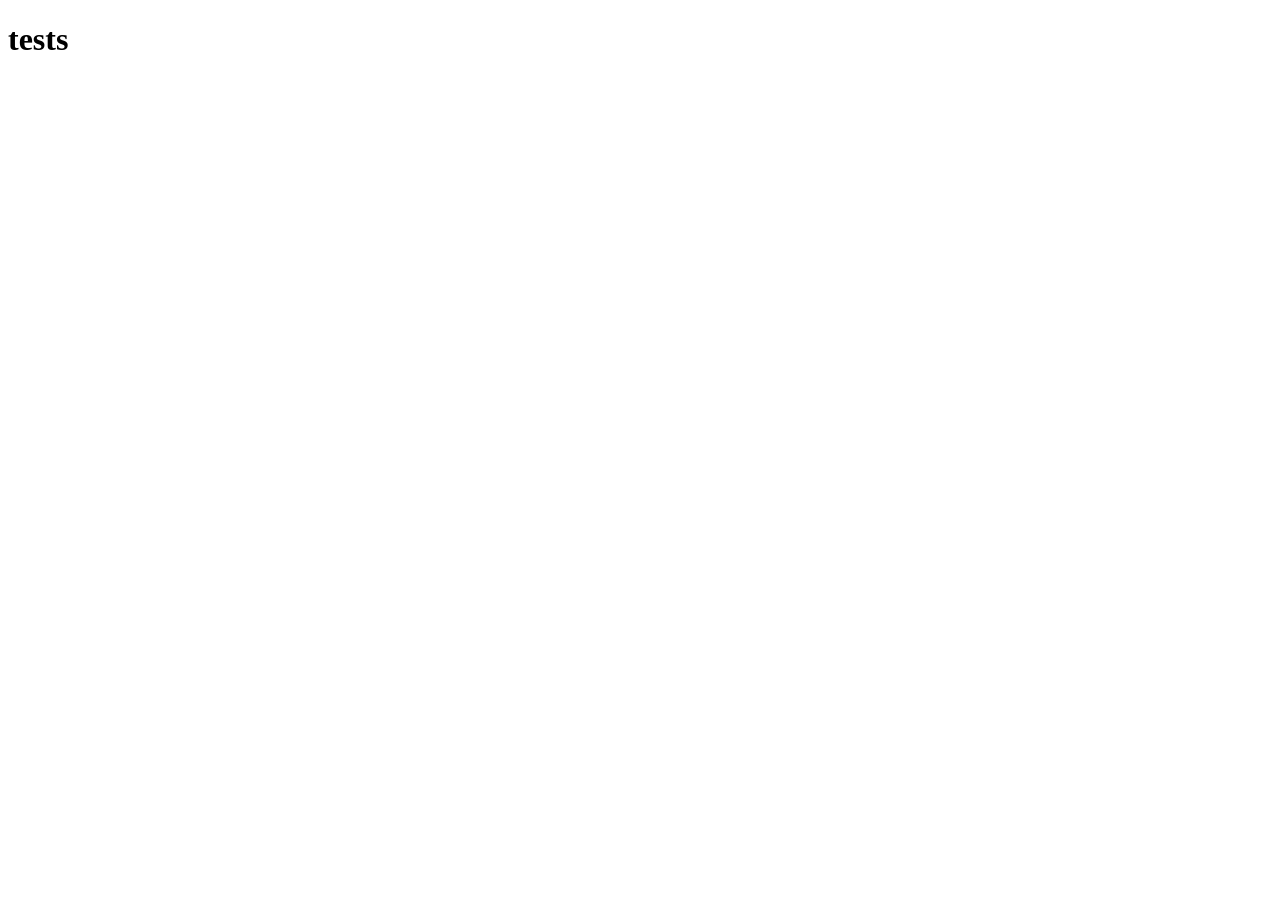
==== tests.html @ 5e877684 "test(M3): assertions for validators" ====
<!DOCTYPE html>
<html lang="en">
<head>
  <meta charset="UTF-8">
  <meta name="viewport" content="width=device-width, initial-scale=1.0">
  <title>SpendWise tests</title>
</head>
<body>
  <h1>tests</h1>
  <ul id="out"></ul>
  <p id="sum"></p>
  <script type="module">
    import{
      validate,
      warnDuplicate,
      validateImport,
    } from "./scripts/validators.js"
    import {compileRegex,highlight} from "./scripts/search.js"
    let pass=0,
    fail =0
  const t = (name,ok)=>{
    ok ? pass++ : fail++;
    out.insertAdjacentHTML(
      "beforeend",
      `<li>${ok ? "☑️" : "❌"} ${name} </li>`,
    )
  }
  t(
    "Description rejects loading space",
    validate("description","hi") !=="",
  )
  t(
    "description rejects double space",
    validate("description", "a  b") !=="",
  )
  t(
    "description accepts normal",
    validate("description","Lunch at cafeteria") === "",
  )
  t("amount accepts 12.50",validate("amount,12.50")=== "")
  t("amount rejects 012",validate("amount","012") !=="" )
  t("amount rejects 1.234", validate ("amount","1.234") !== "");
  t("date accepts leap day", validate("date","2024-02-29")=== "");
  t("date rejects 2025-13-01", validate("date","2025-13-01")!=="")
  t(
    'date rejects 2025-02-30 (not real)',
    validate("date","2025-02-30") !=="",
  )
  t(
    'category accepts "Fast-food"',
    validate("category","Fast-food") === "",
  )
  t(
    "category rejets digits", validate("category","Food2") !==""
  )
  t(
    "duplicate word warns", warnDuplicate("coffee coffee") !== ""
  )
  t(
    "compileRegex returns null on bad pattern",
    compileRegex("(")=== null
  )
  t(
    "highlight escapes HTML",
    highlight("<b>tea</b>", /tea/i) === "&lt;b&gt;<mark>tea</mark>&lt;/b&gt;",
  )
  t(
  "import rejects non-array", !validateImport({}).ok
  )
  t(
  "import rejects bad record", !validateImport([{id: "x"}]).ok
  )
  sum.textContent= `${pass} passed, ${fail} failed`;
  </script>
</body>
</html>
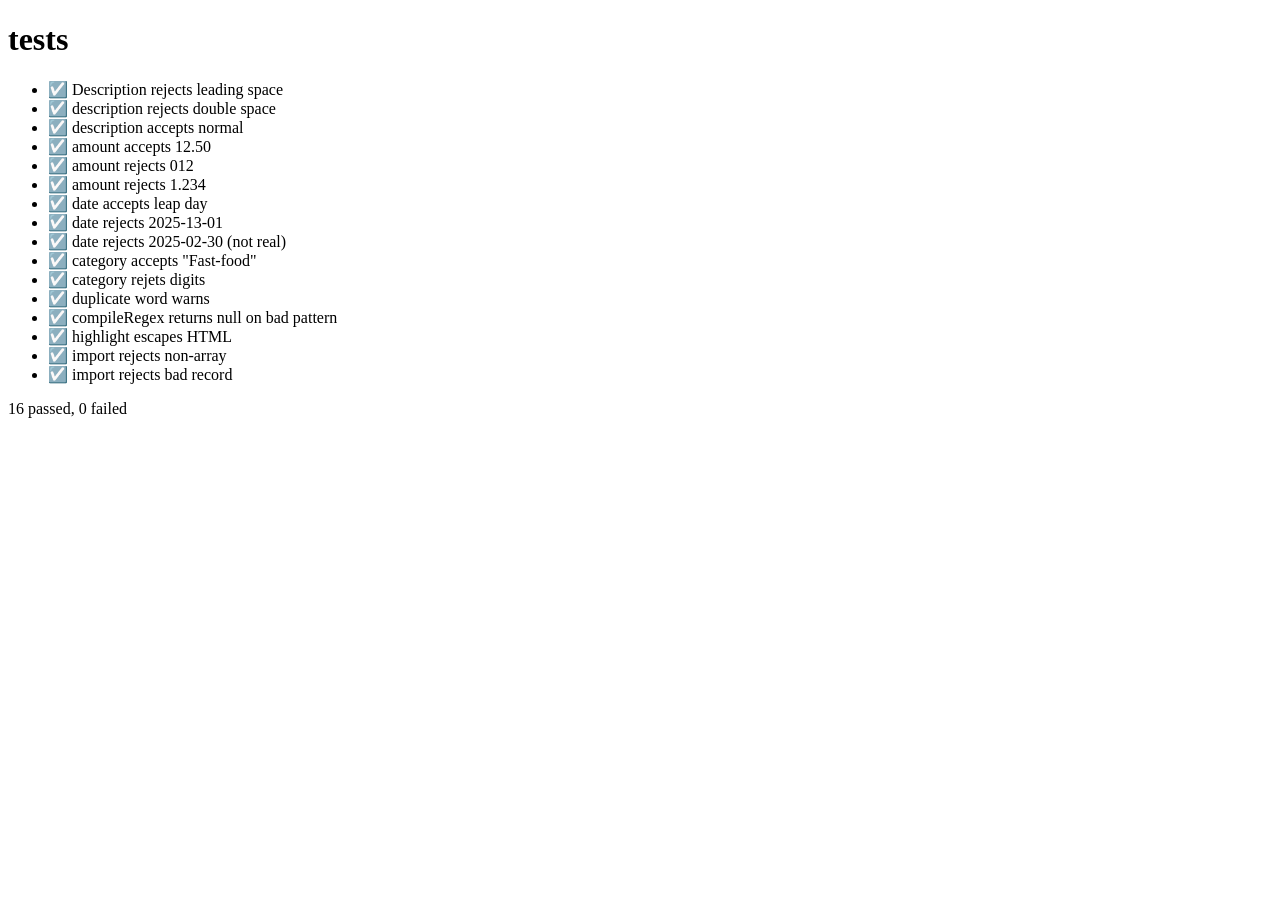
==== commit ca8144f0: "[fix]: bugs" ====
--- a/tests.html
+++ b/tests.html
@@ -26,8 +26,8 @@
     )
   }
   t(
-    "Description rejects loading space",
-    validate("description","hi") !=="",
+    "Description rejects leading space",
+    validate("description"," hi") !=="",
   )
   t(
     "description rejects double space",
@@ -37,7 +37,7 @@
     "description accepts normal",
     validate("description","Lunch at cafeteria") === "",
   )
-  t("amount accepts 12.50",validate("amount,12.50")=== "")
+  t("amount accepts 12.50",validate("amount","12.50")=== "")
   t("amount rejects 012",validate("amount","012") !=="" )
   t("amount rejects 1.234", validate ("amount","1.234") !== "");
   t("date accepts leap day", validate("date","2024-02-29")=== "");
